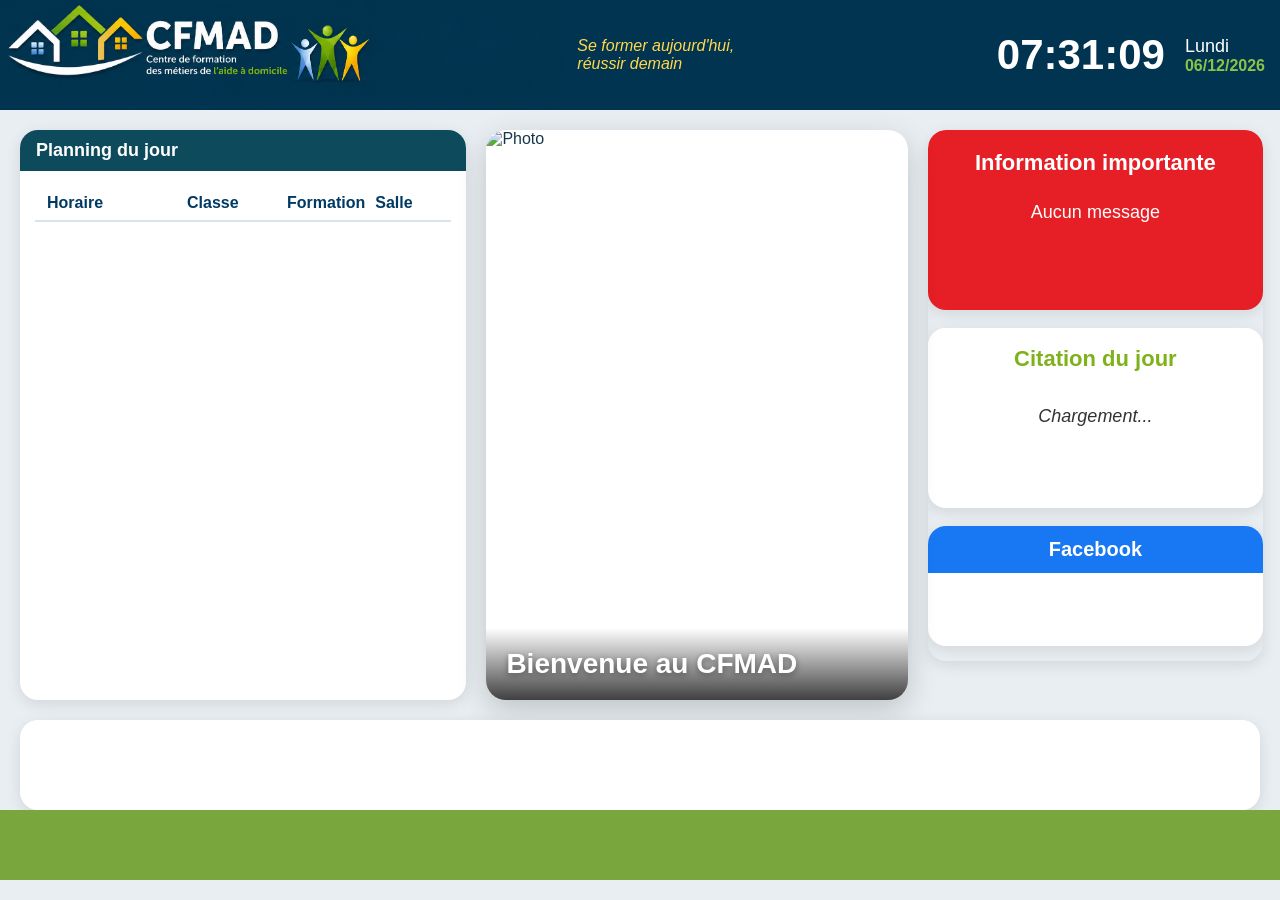
==== index.html @ 8436ce82 "Update index.html" ====
<!DOCTYPE html>
<html lang="fr">

<head>
<meta charset="UTF-8">
<meta name="viewport" content="width=device-width, initial-scale=1.0">
<title>CFMAD TV</title>

<link rel="stylesheet" href="style.css">

</head>

<body>

<!-- HEADER -->

<header>

    <div class="header-left">

<div id="logo">
<img src="logo.png" alt="CFMAD">
</div>   
<link rel="preconnect" href="https://fonts.googleapis.com">
<link rel="preconnect" href="https://fonts.gstatic.com" crossorigin>
<link href="https://fonts.googleapis.com/css2?family=Caveat:wght@500;700&display=swap" rel="stylesheet">
            <div id="slogan">
    <span class="blanc">Se former aujourd'hui,</span><br>
    <span class="jaune">réussir demain</span>
</div>
        
    </div>
 

    
<div class="header-right">

    
    <div id="heure">00:00</div>

    <div class="date-wrapper">
        <div id="jour">Lundi</div>
        <div id="date">01 janvier 2025</div>
    </div>

</div>

</header>

<!-- CONTENU PRINCIPAL -->

<main>

    <!-- PLANNING -->

<section id="planning-section">

    <h2>Planning du jour</h2>

    <div id="planning">

        <div id="planning-header">

            <span>Horaire</span>
            <span>Classe</span>
            <span>Formation</span>
            <span>Salle</span>
            <span>Formateur</span>

        </div>

    </div>

</section>

    <!-- PHOTO -->

    <section id="photo-section">

        <div id="photo-container">

            <img id="photo-principale" src="" alt="Photo">

            <div id="photo-overlay">

                <div id="photo-message">
                    Bienvenue au CFMAD
                </div>

            </div>

        </div>

    </section>

    <!-- COLONNE DROITE -->

    <section id="right-column">

        <div id="urgent-card">

            <h3>Information importante</h3>

            <div id="urgent">
                Aucun message
            </div>

        </div>

        <div id="citation-card">

            <h3>Citation du jour</h3>

            <div id="citation">
                Chargement...
            </div>

        </div>

        <div id="facebook-card">

            <h3>Facebook</h3>

            <div id="facebook-link">

            </div>

            <div id="qrcode">

            </div>

        </div>

    </section>

</main>

<!-- VITRINE -->

<section id="vitrine-section">

    <div id="vitrine">

    </div>

</section>

<!-- BANDEAU BAS -->

<footer>

    <div id="bandeau">

    </div>

</footer>

<script src="app.js"></script>

</body>

</html>
---- style.css ----
/* =========================
   CFMAD TV - PREMIUM V1
========================= */

*{
    margin:0;
    padding:0;
    box-sizing:border-box;
}

body{
    font-family: Segoe UI, Arial, sans-serif;
    background:#E9EEF2;
    color:#17374D;
    height:100vh;
    overflow:hidden;
   min-height:100vh;
}

/* =========================
   HEADER
========================= */

header{
    height:110px;
    background:#013450;

    display:flex;
    justify-content:space-between;
    align-items:center;

    padding:0 15px;
    overflow:hidden;
}

/* LEFT */
.header-left{
    flex:1;
   display:flex;
    align-items:center;
    gap:15px;
}

#logo img{
    height:300px;
    width:auto;
    display:block;
   margin-left:-15px;
}

/* bloc texte logo */
.brand{
    display:flex;
    flex-direction:column;
}

.nom-centre{
    font-size:24px;
    font-weight:700;
    line-height:1.1;
}

#slogan{
    font-size:16px;
    font-style:italic;
    color:#FFD84D;
    margin:0; /* IMPORTANT */
}

/* RIGHT */
.header-right{
    display:flex;
    align-items:center;
    gap:20px;
}

#heure{
    font-size:42px;
    font-weight:700;
   color:white;
}

.date-wrapper{
    text-align:left;
}

#date{
    color:#8BC34A;
    font-weight:700;
}

#jour{
    font-size:18px;
   color:white;
}









         .planning-card{
             background:#f4f6f8;
             border-radius:12px;
             padding:15px;
             margin-bottom:12px;
             box-shadow:0 2px 8px rgba(0,0,0,0.08);
             transition:all .3s ease;
         }
         
         .planning-card:hover{
             transform:translateX(4px);
         }


/* =========================
   MAIN
========================= */

main{
    display:grid;
    grid-template-columns:36% 34% 27%;
    gap:20px;
    padding:20px;

    height:calc(100vh - 290px);
    overflow:hidden;
}

/* =========================
   CARDS
========================= */

section{
    background:white;

    border-radius:18px;

    box-shadow:0 4px 15px rgba(0,0,0,0.10);

    overflow:hidden;
}

section h2,
section h3{
    background:#0D4A5B;
    color:white;
    padding:10px 16px;
    font-size:18px;
    font-weight:600;
}

/* =========================
   PLANNING
========================= */

#planning-section{
    display:flex;
    flex-direction:column;
}

#planning{
    padding:15px;
    overflow:auto;
}

#planning .planning-card{

    display:grid;

    grid-template-columns:
        130px
        90px
        1fr
        140px
        140px;

    align-items:center;

    gap:10px;

    background:#F5F8FA;

    border-radius:10px;

    padding:8px 12px;

    margin-bottom:6px;

    min-height:48px;

    font-size:15px;
}

#planning-header{

    display:grid;

    grid-template-columns:
        130px
        90px
        1fr
        140px
        140px;

    gap:10px;

    padding:8px 12px;

    font-weight:700;

    color:#003A63;

    border-bottom:2px solid #d9e3ea;

    margin-bottom:8px;
}

/* =========================
   PHOTO
========================= */

#photo-section{
    position:relative;
    overflow:hidden;
    border-radius:20px;
    box-shadow:
        0 10px 30px rgba(0,0,0,0.18);
}

#photo-container{
    height:100%;
}

#photo-principale{
    width:100%;
    height:100%;
    object-fit:cover;
    transition:transform 8s ease;
}

#photo-overlay{
    position:absolute;
    left:0;
    right:0;
    bottom:0;
    padding:20px;
    background:
    linear-gradient(
        to top,
        rgba(0,0,0,0.75),
        rgba(0,0,0,0)
    );

    color:white;
}

#photo-message{
    font-size:28px;
    font-weight:700;
    text-shadow:
        0 2px 6px rgba(0,0,0,0.4);
}

#photo-section:hover #photo-principale{
    transform:scale(1.05);
}

/* =========================
   COLONNE DROITE
========================= */

#right-column{
    display:flex;
    flex-direction:column;
    gap:18px;
    align-self:start;
    padding-bottom:15px;
   background:#E9EEF2;
   /* max-height:100%;*/
}

#urgent-card{
    flex:0 0 180px;
}
#citation-card{
    flex:0 0 180px;
}
#facebook-card{
    flex:0 0 120px;
}

#urgent-card,
#citation-card,
#facebook-card{

    background:white;
    border-radius:18px;
    box-shadow:0 4px 15px rgba(0,0,0,0.10);
    overflow:hidden;
}

#urgent{
    padding:14px;
    font-size:16px;
}

#citation{
    padding:14px;
    font-size:15px;
    font-style:italic;
    line-height:1.4;
}

#facebook-link{
    padding:14px;
    font-size:14px;
    word-break:break-word;
}


#urgent-card{
    background:#E61E25;
    color:white;
}

#urgent-card h3{

    background:transparent;
    color:white;
    text-align:center;
    font-size:22px;
    font-weight:700;
    padding-top:20px;
    padding-bottom:10px;
}

#urgent{

    color:white;
    text-align:center;
    font-size:18px;
    line-height:1.4;
}


/* =========================
   VITRINE
========================= */

#vitrine-section{

    margin:0 20px;

    height:90px;
}

#vitrine{
    display:flex;

    height:100%;
}

#vitrine div{

    flex:1;

    display:flex;

    flex-direction:column;

    justify-content:center;

    align-items:center;

    border-right:1px solid #DDD;
}

#vitrine div:last-child{
    border-right:none;
}

/* =========================
   FOOTER
========================= */

footer{

    height:70px;

    background:#7AA73D;

    color:white;

    display:flex;

    align-items:center;

    padding:0 25px;

    font-size:24px;

    font-weight:600;
}

#bandeau{
    width:100%;
}



.planning-card{
    background:#f4f6f8;
    border-radius:12px;
    padding:15px;
    margin-bottom:12px;
    box-shadow:0 2px 8px rgba(0,0,0,0.08);
    transition:all .3s ease;
}

.planning-card:hover{
    transform:translateX(4px);
}





#planning {

    scrollbar-width:none;
}

#planning::-webkit-scrollbar {

    display:none;
}


.col-horaire{

    display:inline-block;

    color:white;

    font-weight:700;

    text-align:center;

    padding:6px 10px;

    border-radius:8px;

    min-width:105px;
}

.col-classe{
    font-weight:700;
    color:#555;
}

.col-formation{
    font-weight:700;
}

.col-salle{
    font-size:14px;
}

.col-formateur{
    font-size:14px;
    color:#666;
}

#citation-card{

    background:white;
}

#citation-card h3{

    background:transparent;
    color:#7FB21A;
    font-size:22px;
    font-weight:700;
    padding:18px 20px 8px 20px;
}

#citation{

    color:#333;
    font-size:20px;
    line-height:1.6;
    font-style:italic;
    padding:0 20px 20px 20px;
}

#citation-card{

    background:white;
    border-radius:18px;
    box-shadow:0 4px 15px rgba(0,0,0,0.10);
    padding:0;
    overflow:hidden;
}

#citation-card h3{

    background:white !important;
    color:#7FB21A !important;
    text-align:center;
    font-size:22px;
    font-weight:700;
    padding:18px 0 10px 0;
}

#citation{

    padding:20px;
    text-align:center;
    color:#333;
    font-size:18px;
    line-height:1.6;
    font-style:italic;
}

#facebook-card{

    background:white;
    border-radius:18px;
    overflow:hidden;
    display:flex;
    flex-direction:column;
}

#facebook-card h3{

    background:#1877F2;
    color:white;
    text-align:center;
    font-size:20px;
    padding:12px;
}

#facebook-link{

    flex:1;
    display:flex;
    justify-content:center;
    align-items:center;
    text-align:center;
    padding:20px;
}

#facebook-link a{

    color:#1877F2;
    font-weight:700;
    text-decoration:none;
    word-break:break-word;
}
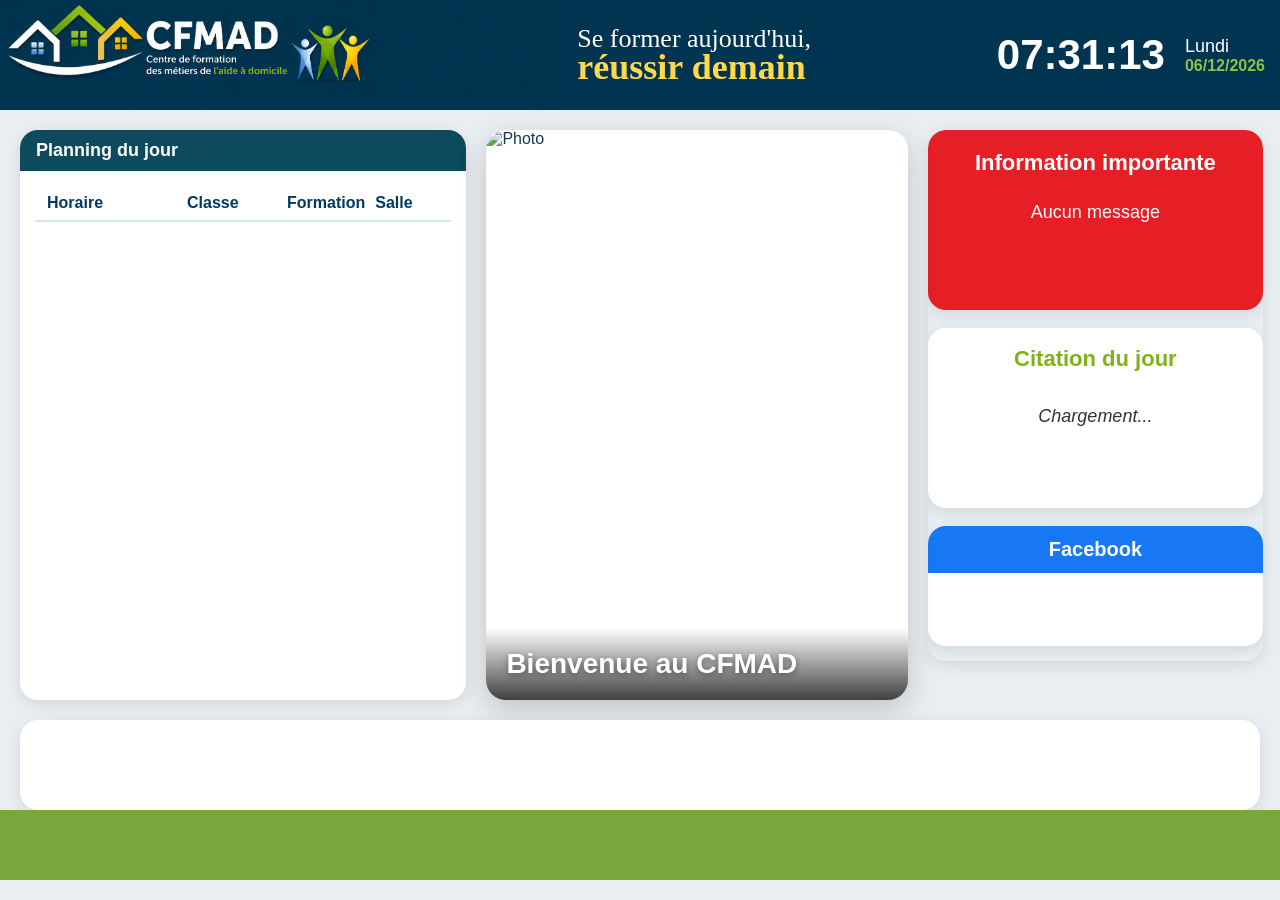
==== commit 3164de8b: "Update index.html" ====
--- a/index.html
+++ b/index.html
@@ -7,7 +7,9 @@
 <title>CFMAD TV</title>
 
 <link rel="stylesheet" href="style.css">
-
+<link rel="preconnect" href="https://fonts.googleapis.com">
+<link rel="preconnect" href="https://fonts.gstatic.com" crossorigin>
+<link href="https://fonts.googleapis.com/css2?family=Caveat:wght@500;700&display=swap" rel="stylesheet">
 </head>
 
 <body>
@@ -21,9 +23,7 @@
 <div id="logo">
 <img src="logo.png" alt="CFMAD">
 </div>   
-<link rel="preconnect" href="https://fonts.googleapis.com">
-<link rel="preconnect" href="https://fonts.gstatic.com" crossorigin>
-<link href="https://fonts.googleapis.com/css2?family=Caveat:wght@500;700&display=swap" rel="stylesheet">
+
             <div id="slogan">
     <span class="blanc">Se former aujourd'hui,</span><br>
     <span class="jaune">réussir demain</span>
--- a/style.css
+++ b/style.css
@@ -61,10 +61,19 @@
 }
 
 #slogan{
-    font-size:16px;
-    font-style:italic;
+    font-family:'Caveat', cursive;
+    line-height:0.9;
+}
+
+#slogan .blanc{
+    color:white;
+    font-size:26px;
+}
+
+#slogan .jaune{
     color:#FFD84D;
-    margin:0; /* IMPORTANT */
+    font-size:36px;
+    font-weight:700;
 }
 
 /* RIGHT */
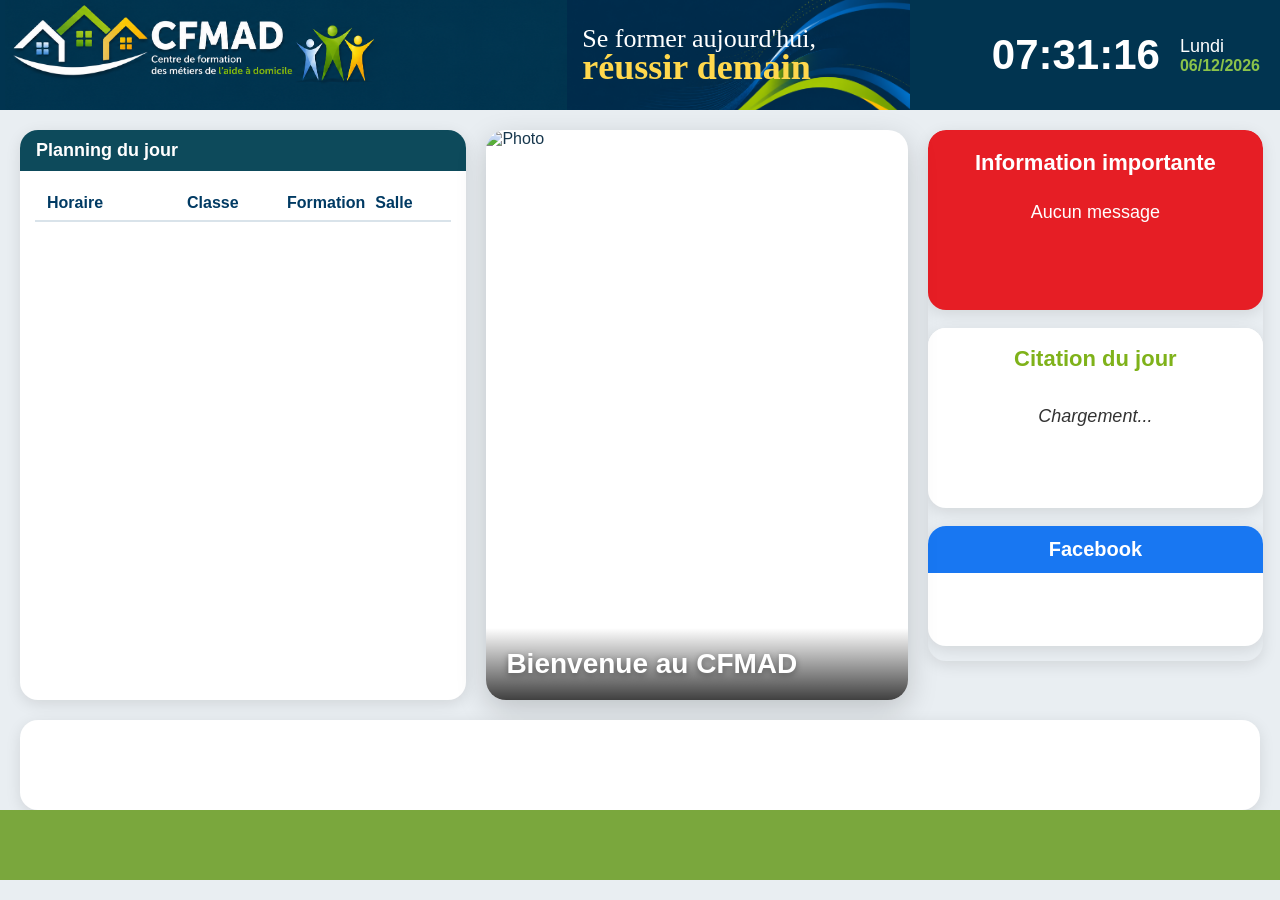
==== commit 4150dad0: "Update index.html" ====
--- a/index.html
+++ b/index.html
@@ -31,7 +31,7 @@
         
     </div>
  
-
+ <div id="header-deco"></div>
     
 <div class="header-right">
 
--- a/style.css
+++ b/style.css
@@ -21,17 +21,33 @@
    HEADER
 ========================= */
 
+/*header{
+    height:110px;
+    background:#013450;
+
+    display:flex;
+    justify-content:space-between;
+    align-items:center;
+
+    padding:0 15px;
+    overflow:hidden;
+}*/
+
+
 header{
     height:110px;
-    background:#013450;
-
+    background:
+        url("vagues.png") left center no-repeat,
+        #013450;
+    background-size: auto 200px;
+   background-position: 60% center;
     display:flex;
     justify-content:space-between;
     align-items:center;
-
-    padding:0 15px;
-    overflow:hidden;
-}
+    padding:0 20px;
+    overflow:hidden;
+}
+
 
 /* LEFT */
 .header-left{
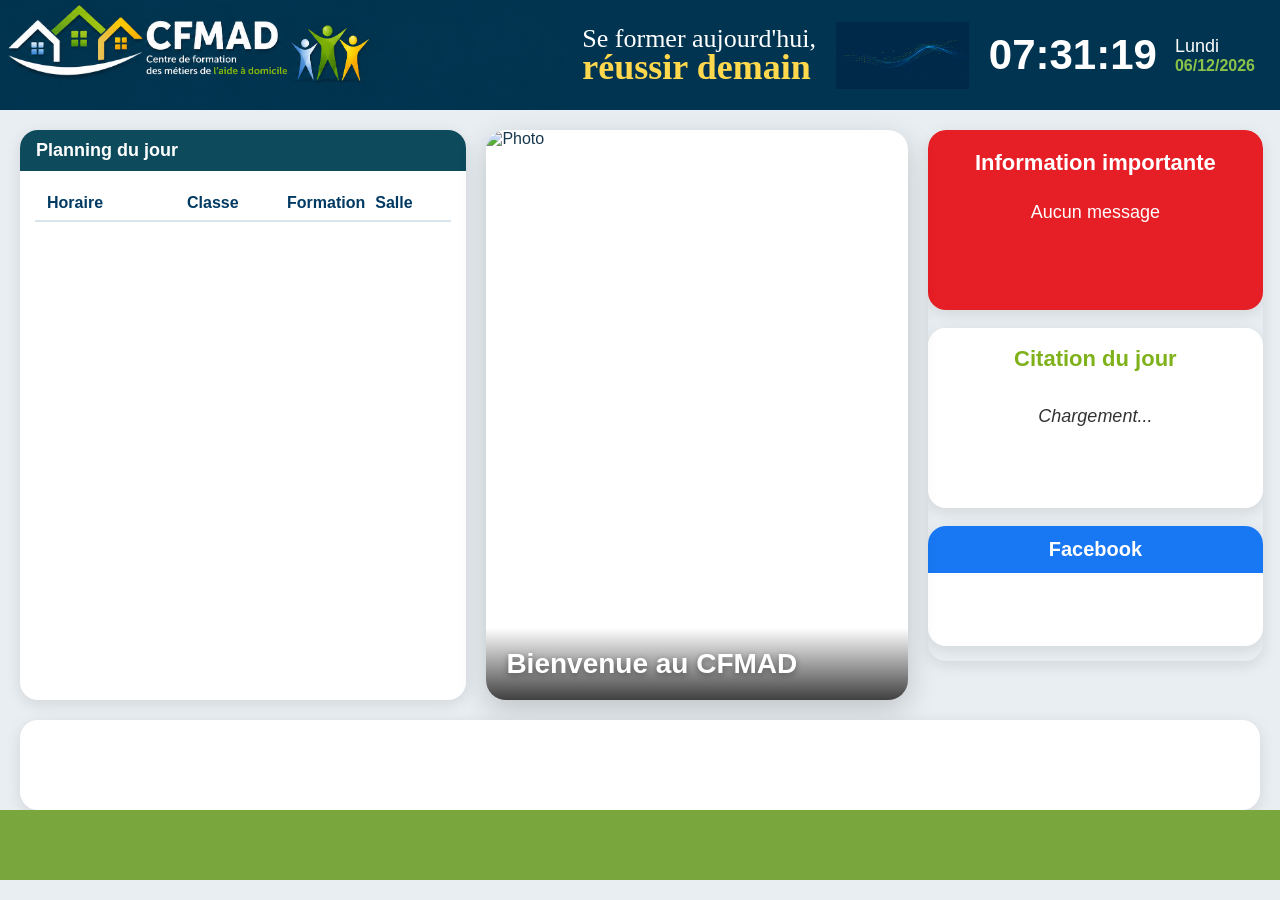
==== commit e0344284: "Update index.html" ====
--- a/index.html
+++ b/index.html
@@ -35,7 +35,6 @@
     
 <div class="header-right">
 
-    
     <div id="heure">00:00</div>
 
     <div class="date-wrapper">
--- a/style.css
+++ b/style.css
@@ -36,25 +36,29 @@
 
 header{
     height:110px;
-    background:
-        url("vagues.png") left center no-repeat,
-        #013450;
-    background-size: auto 200px;
-   background-position: 60% center;
-    display:flex;
-    justify-content:space-between;
-    align-items:center;
-    padding:0 20px;
+    background:#013450;
+    display:flex;
+    align-items:center;
+    padding:0 15px;
     overflow:hidden;
 }
 
 
 /* LEFT */
 .header-left{
+    display:flex;
+    align-items:center;
+    gap:20px;
+    flex-shrink:0;
+}
+#header-deco{
     flex:1;
-   display:flex;
-    align-items:center;
-    gap:15px;
+    height:110px;
+    background-image:url("points.png");
+    background-repeat:no-repeat;
+    background-position:center center;
+    background-size:contain;
+    margin:0 20px;
 }
 
 #logo img{
@@ -96,7 +100,9 @@
 .header-right{
     display:flex;
     align-items:center;
-    gap:20px;
+    gap:18px;
+    flex-shrink:0;
+    padding-right:10px;
 }
 
 #heure{
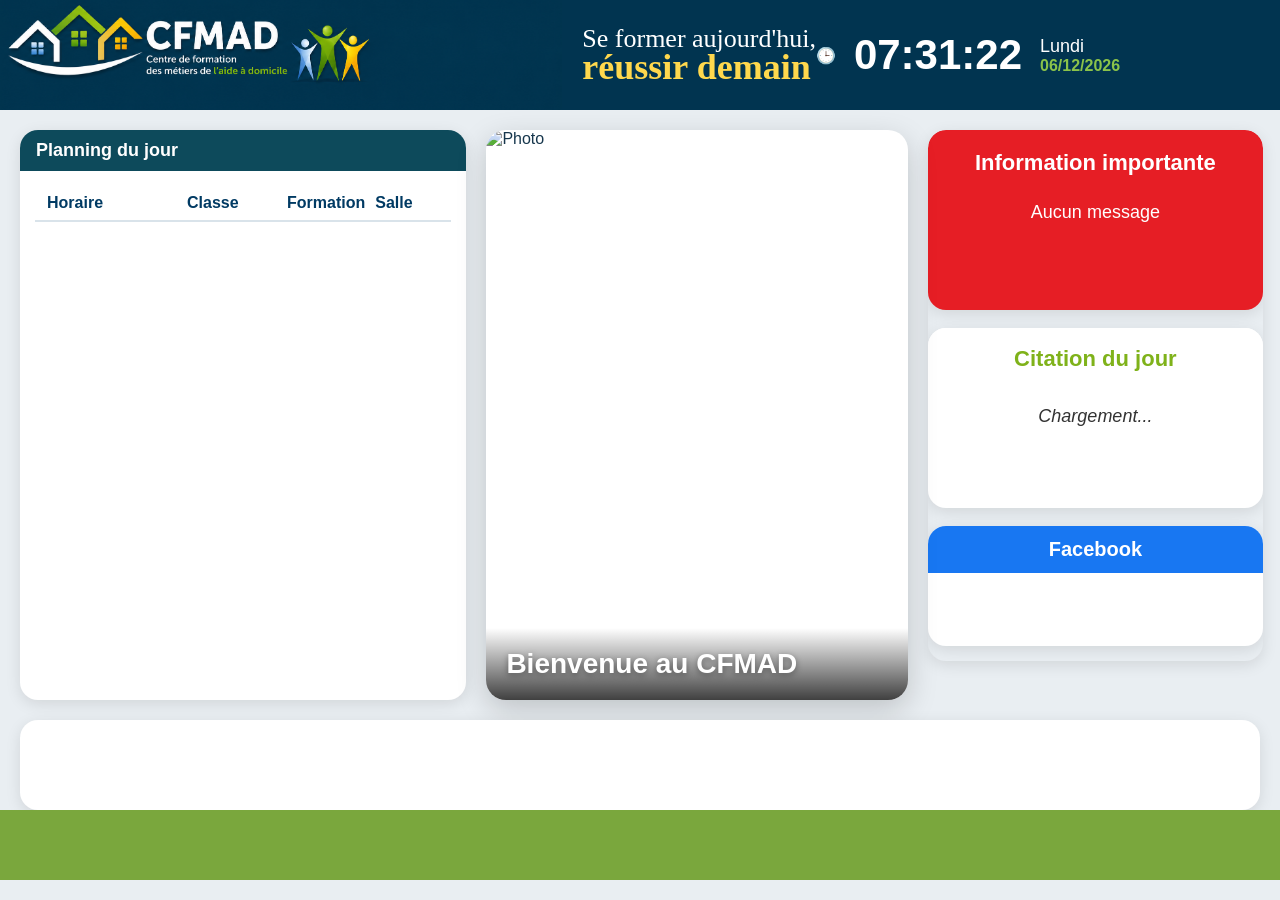
==== commit e8342157: "Update index.html" ====
--- a/index.html
+++ b/index.html
@@ -20,29 +20,29 @@
 
     <div class="header-left">
 
-<div id="logo">
-<img src="logo.png" alt="CFMAD">
-</div>   
+        <div id="logo">
+            <img src="logo.png" alt="CFMAD">
+        </div>
 
-            <div id="slogan">
-    <span class="blanc">Se former aujourd'hui,</span><br>
-    <span class="jaune">réussir demain</span>
-</div>
-        
-    </div>
- 
- <div id="header-deco"></div>
-    
-<div class="header-right">
+        <div id="slogan">
+            <span class="blanc">Se former aujourd'hui,</span><br>
+            <span class="jaune">réussir demain</span>
+        </div>
 
-    <div id="heure">00:00</div>
-
-    <div class="date-wrapper">
-        <div id="jour">Lundi</div>
-        <div id="date">01 janvier 2025</div>
     </div>
 
-</div>
+    <div class="header-right">
+
+        <div class="clock-icon">🕒</div>
+
+        <div id="heure">00:00</div>
+
+        <div class="date-wrapper">
+            <div id="jour">Lundi</div>
+            <div id="date">01 janvier 2025</div>
+        </div>
+
+    </div>
 
 </header>
 
--- a/style.css
+++ b/style.css
@@ -53,11 +53,11 @@
 }
 #header-deco{
     flex:1;
-    height:110px;
+    height:200px;
     background-image:url("points.png");
     background-repeat:no-repeat;
     background-position:center center;
-    background-size:contain;
+    background-size:120% auto;
     margin:0 20px;
 }
 
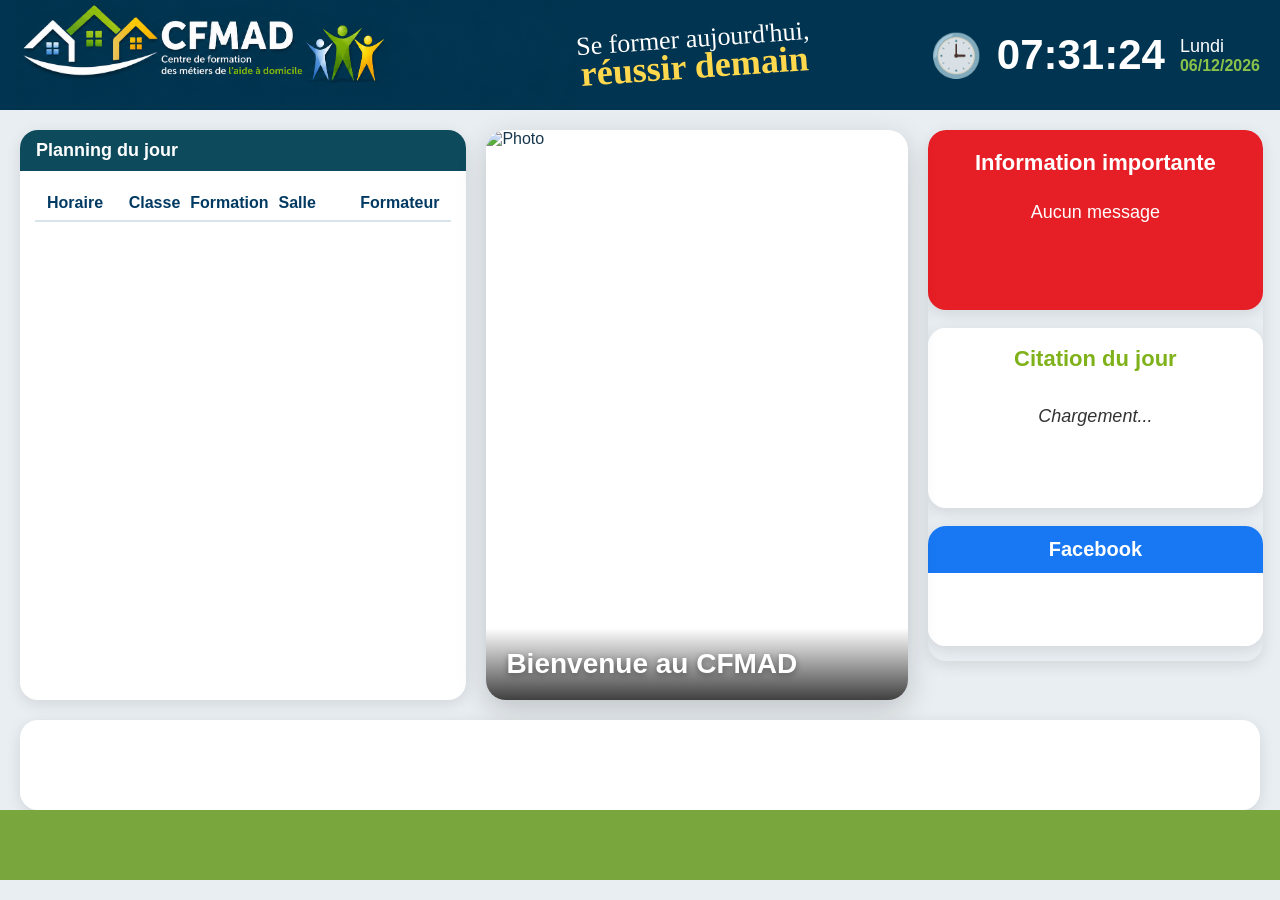
==== commit 1e535273: "Update index.html" ====
--- a/index.html
+++ b/index.html
@@ -116,19 +116,14 @@
 
         </div>
 
-        <div id="facebook-card">
+<div id="facebook-card">
 
-            <h3>Facebook</h3>
+    <h3>Facebook</h3>
+    <div id="facebook-link">
+        <img src="QR.png" alt="QR Code Facebook" id="facebook-qr">
+    </div>
 
-            <div id="facebook-link">
-
-            </div>
-
-            <div id="qrcode">
-
-            </div>
-
-        </div>
+</div>
 
     </section>
 
--- a/style.css
+++ b/style.css
@@ -38,8 +38,9 @@
     height:110px;
     background:#013450;
     display:flex;
-    align-items:center;
-    padding:0 15px;
+    justify-content:space-between;
+    align-items:center;
+    padding:0 20px;
     overflow:hidden;
 }
 
@@ -48,24 +49,15 @@
 .header-left{
     display:flex;
     align-items:center;
-    gap:20px;
-    flex-shrink:0;
-}
-#header-deco{
-    flex:1;
-    height:200px;
-    background-image:url("points.png");
-    background-repeat:no-repeat;
-    background-position:center center;
-    background-size:120% auto;
-    margin:0 20px;
-}
+    justify-content:center;
+}
+
 
 #logo img{
     height:300px;
     width:auto;
     display:block;
-   margin-left:-15px;
+   margin-left:-5px;
 }
 
 /* bloc texte logo */
@@ -83,6 +75,8 @@
 #slogan{
     font-family:'Caveat', cursive;
     line-height:0.9;
+    transform:rotate(-4deg);
+    text-align:center;
 }
 
 #slogan .blanc{
@@ -100,9 +94,13 @@
 .header-right{
     display:flex;
     align-items:center;
-    gap:18px;
-    flex-shrink:0;
-    padding-right:10px;
+    justify-content:center;
+    gap:15px;
+}
+
+.clock-icon{
+    font-size:42px;
+    opacity:0.85;
 }
 
 #heure{
@@ -201,55 +199,62 @@
 #planning .planning-card{
 
     display:grid;
-
-    grid-template-columns:
+   
+/*    grid-template-columns:
         130px
         90px
-        1fr
+        150px
         140px
         140px;
-
-    align-items:center;
-
+*/
+   
+grid-template-columns:
+    1.3fr
+    0.8fr
+    1fr
+    1.3fr
+    1.3fr;
+   
+    align-items:center;
     gap:10px;
-
     background:#F5F8FA;
-
     border-radius:10px;
-
     padding:8px 12px;
-
     margin-bottom:6px;
-
     min-height:48px;
-
     font-size:15px;
 }
 
+
 #planning-header{
-
     display:grid;
-
-    grid-template-columns:
-        130px
-        90px
-        1fr
-        140px
-        140px;
-
+ /*   grid-template-columns:
+    120px
+    80px
+    150px
+    150px
+    150px;
+*/
+   
+grid-template-columns:
+    1.3fr
+    0.8fr
+    1fr
+    1.3fr
+    1.3fr;
+   
     gap:10px;
-
     padding:8px 12px;
-
-    font-weight:700;
-
+    font-weight:700;
     color:#003A63;
-
     border-bottom:2px solid #d9e3ea;
-
     margin-bottom:8px;
-}
-
+    justify-items:start;
+}
+#planning-header span,
+.planning-card span{
+    justify-self:start;
+}
 /* =========================
    PHOTO
 ========================= */
@@ -470,24 +475,36 @@
     display:none;
 }
 
-
+/*
 .col-horaire{
 
     display:inline-block;
-
-    color:white;
-
-    font-weight:700;
-
-    text-align:center;
-
+    color:white;
+    font-weight:700;
+    text-align:center;
     padding:6px 10px;
-
     border-radius:8px;
-
-    min-width:105px;
-}
-
+    width:100%;
+    min-width:0;
+}
+*/
+
+.col-horaire{
+    font-weight:700;
+    color:#17374D;
+}
+.horaire-wrapper{
+    display:flex;
+    align-items:center;
+    gap:12px;
+}
+
+.couleur-salle{
+    width:4px;
+    height:32px;
+    border-radius:10px;
+    flex-shrink:0;
+}
 .col-classe{
     font-weight:700;
     color:#555;
@@ -497,6 +514,7 @@
     font-weight:700;
 }
 
+/* test
 .col-salle{
     font-size:14px;
 }
@@ -505,6 +523,15 @@
     font-size:14px;
     color:#666;
 }
+*/
+
+.col-salle,
+.col-formateur{
+    justify-self:start;
+    text-align:left;
+}
+
+
 
 #citation-card{
 
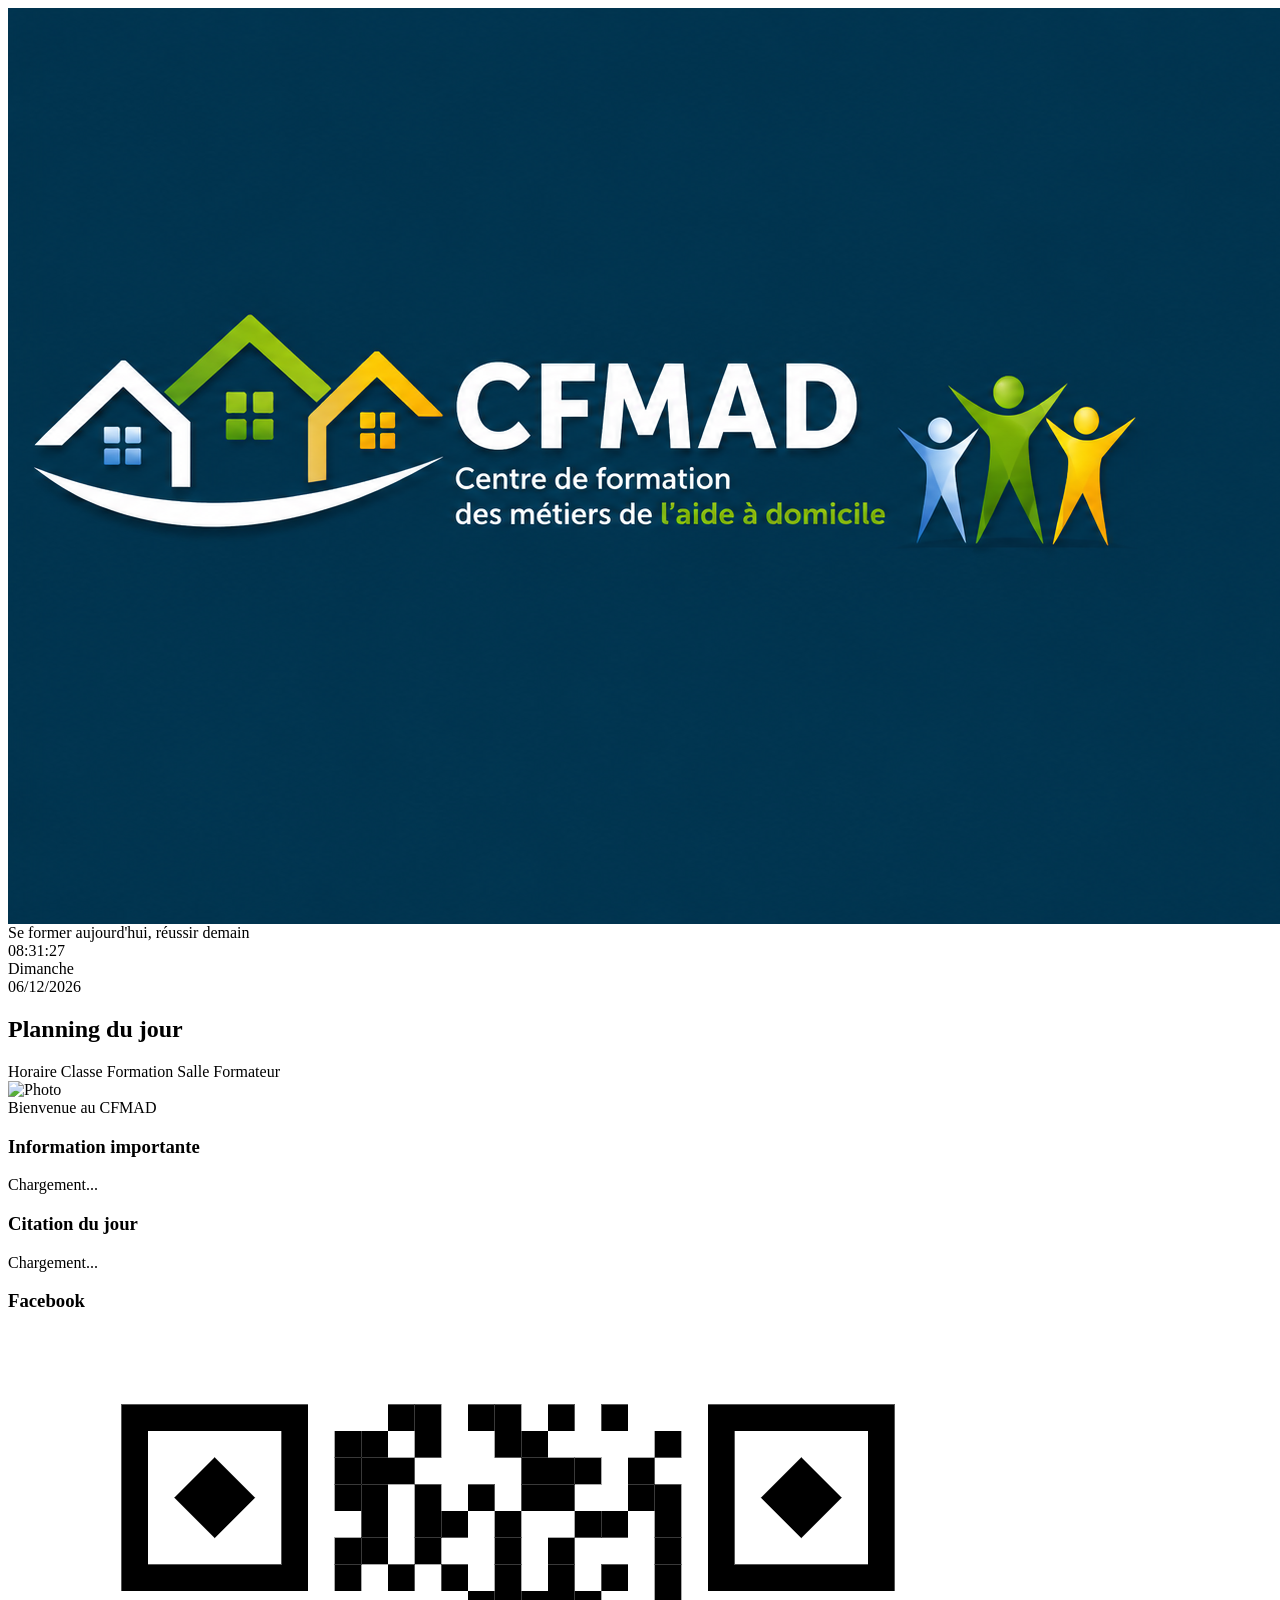
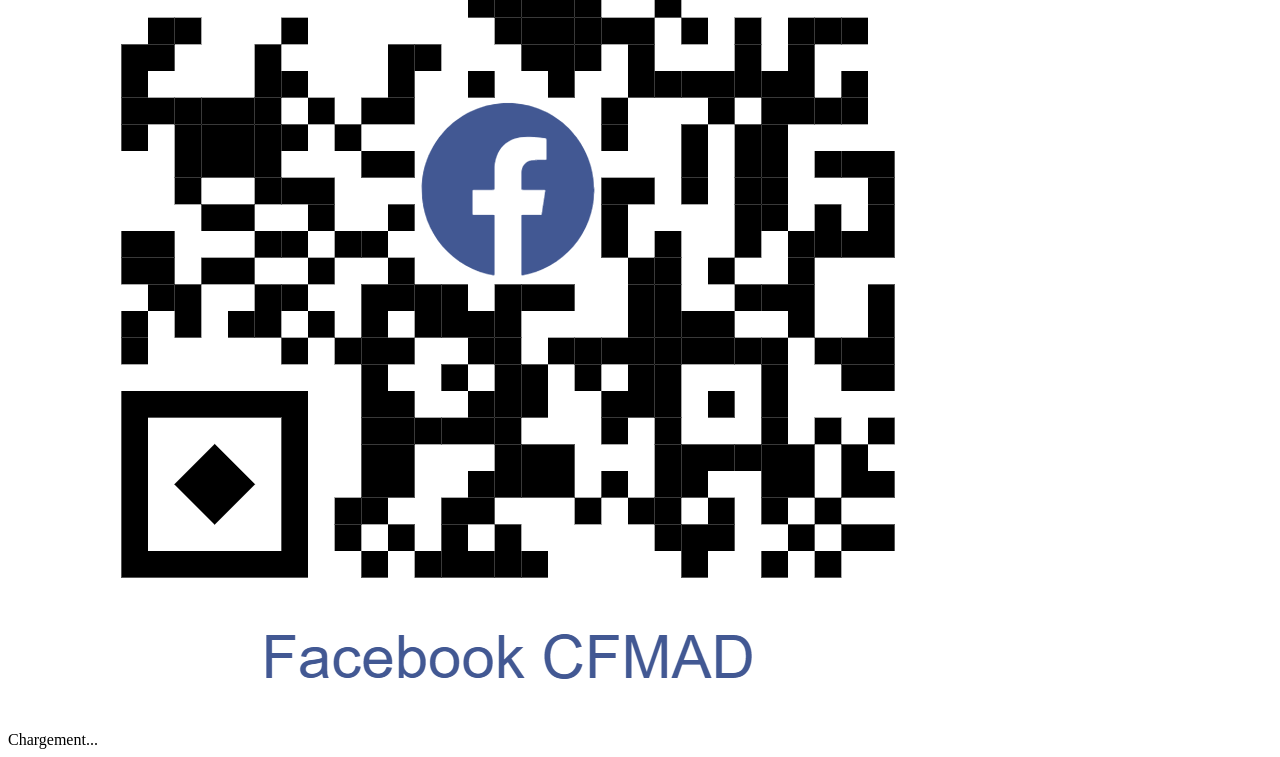
==== commit 977c4dc8: "Update index.html" ====
--- a/index.html
+++ b/index.html
@@ -1,20 +1,4 @@
-<!DOCTYPE html>
-<html lang="fr">
-
-<head>
-<meta charset="UTF-8">
-<meta name="viewport" content="width=device-width, initial-scale=1.0">
-<title>CFMAD TV</title>
-
-<link rel="stylesheet" href="style.css">
-<link rel="preconnect" href="https://fonts.googleapis.com">
-<link rel="preconnect" href="https://fonts.gstatic.com" crossorigin>
-<link href="https://fonts.googleapis.com/css2?family=Caveat:wght@500;700&display=swap" rel="stylesheet">
-</head>
-
 <body>
-
-<!-- HEADER -->
 
 <header>
 
@@ -24,39 +8,47 @@
             <img src="logo.png" alt="CFMAD">
         </div>
 
-        <div id="slogan">
-            <span class="blanc">Se former aujourd'hui,</span><br>
-            <span class="jaune">réussir demain</span>
+        <div class="brand">
+
+            <div id="slogan">
+
+                <span class="blanc">
+                    Se former aujourd'hui,
+                </span>
+
+                <span class="jaune">
+                    réussir demain
+                </span>
+
+            </div>
+
         </div>
 
     </div>
 
     <div class="header-right">
 
-        <div class="clock-icon">🕒</div>
-
-        <div id="heure">00:00</div>
+        <div id="heure">00:00:00</div>
 
         <div class="date-wrapper">
+
             <div id="jour">Lundi</div>
-            <div id="date">01 janvier 2025</div>
+
+            <div id="date">01/01/2026</div>
+
         </div>
 
     </div>
 
 </header>
 
-<!-- CONTENU PRINCIPAL -->
-
 <main>
 
-    <!-- PLANNING -->
+    <!-- COLONNE 1 -->
 
-<section id="planning-section">
+    <section id="planning-section">
 
-    <h2>Planning du jour</h2>
-
-    <div id="planning">
+        <h2>Planning du jour</h2>
 
         <div id="planning-header">
 
@@ -68,23 +60,26 @@
 
         </div>
 
-    </div>
+        <div id="planning">
 
-</section>
+        </div>
 
-    <!-- PHOTO -->
+    </section>
+
+    <!-- COLONNE 2 -->
 
     <section id="photo-section">
 
-        <div id="photo-container">
+        <img
+            id="photo-principale"
+            src=""
+            alt="Photo">
 
-            <img id="photo-principale" src="" alt="Photo">
+        <div id="photo-overlay">
 
-            <div id="photo-overlay">
+            <div id="photo-message">
 
-                <div id="photo-message">
-                    Bienvenue au CFMAD
-                </div>
+                Bienvenue au CFMAD
 
             </div>
 
@@ -92,58 +87,68 @@
 
     </section>
 
-    <!-- COLONNE DROITE -->
+    <!-- COLONNE 3 -->
 
-    <section id="right-column">
+    <div id="right-column">
 
-        <div id="urgent-card">
+        <section id="urgent-card">
 
             <h3>Information importante</h3>
 
             <div id="urgent">
-                Aucun message
+
+                Chargement...
+
             </div>
 
-        </div>
+        </section>
 
-        <div id="citation-card">
+        <section id="citation-card">
 
             <h3>Citation du jour</h3>
 
             <div id="citation">
+
                 Chargement...
+
             </div>
 
-        </div>
+        </section>
 
-<div id="facebook-card">
+        <section id="facebook-card">
 
-    <h3>Facebook</h3>
-    <div id="facebook-link">
-        <img src="QR.png" alt="QR Code Facebook" id="facebook-qr">
+            <h3>Facebook</h3>
+
+            <div id="facebook-link">
+
+                <img
+                    id="facebook-qr"
+                    src="QR.png"
+                    alt="QR Facebook">
+
+            </div>
+
+        </section>
+
     </div>
 
-</div>
-
-    </section>
-
 </main>
-
-<!-- VITRINE -->
 
 <section id="vitrine-section">
 
     <div id="vitrine">
 
+        <!-- Généré par JS -->
+
     </div>
 
 </section>
 
-<!-- BANDEAU BAS -->
-
 <footer>
 
     <div id="bandeau">
+
+        Chargement...
 
     </div>
 
@@ -154,3 +159,4 @@
 </body>
 
 </html>
+
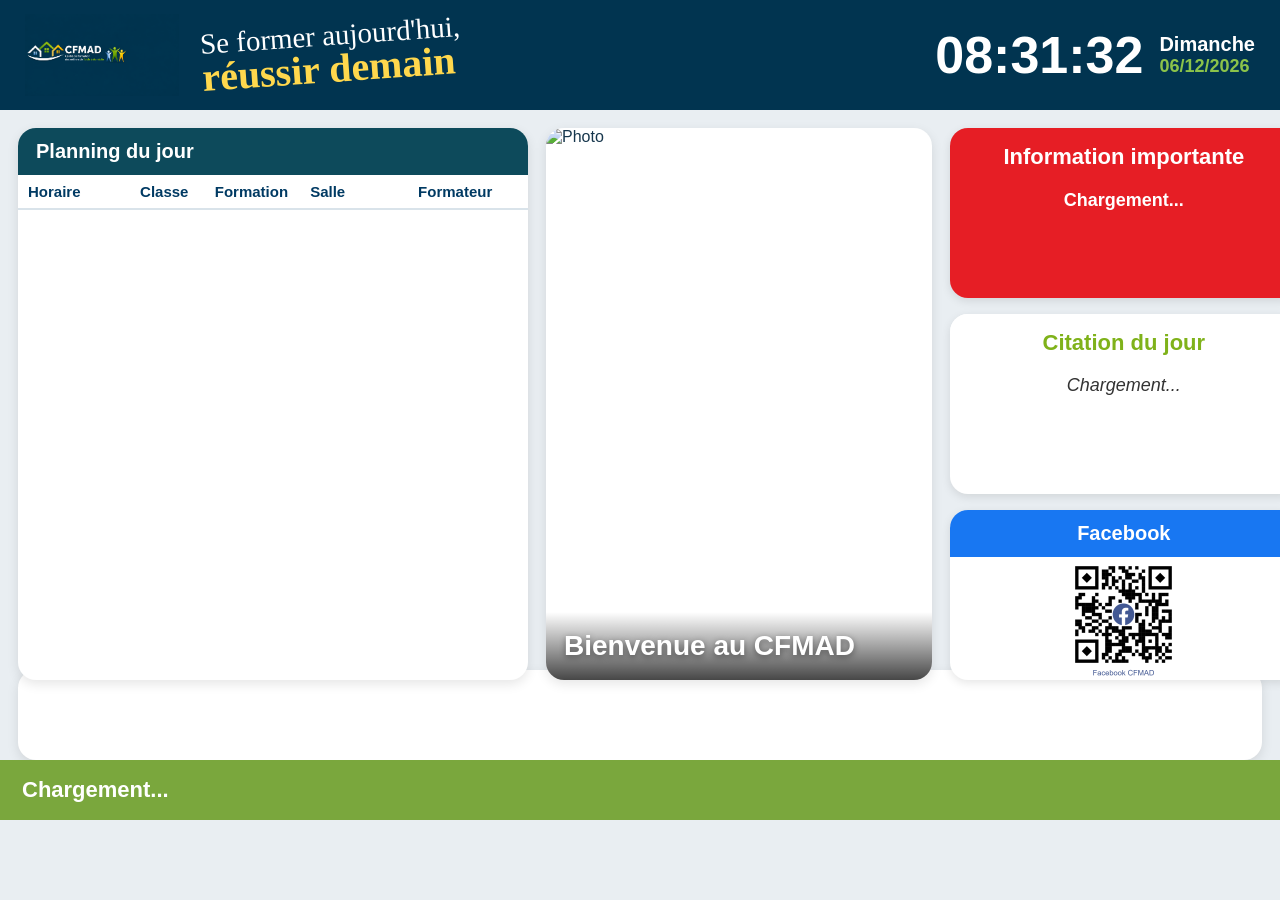
==== commit ad2e8c75: "Update index.html" ====
--- a/index.html
+++ b/index.html
@@ -1,3 +1,17 @@
+<!DOCTYPE html>
+<html lang="fr">
+
+<head>
+<meta charset="UTF-8">
+<meta name="viewport" content="width=device-width, initial-scale=1.0">
+<title>CFMAD TV</title>
+
+<link rel="stylesheet" href="style.css">
+<link rel="preconnect" href="https://fonts.googleapis.com">
+<link rel="preconnect" href="https://fonts.gstatic.com" crossorigin>
+<link href="https://fonts.googleapis.com/css2?family=Caveat:wght@500;700&display=swap" rel="stylesheet">
+</head>
+
 <body>
 
 <header>
--- a/style.css
+++ b/style.css
@@ -0,0 +1,808 @@
+/* ==========================================================
+   CFMAD TV
+   VERSION SMART TV
+   Partie 1 : Base + Header + Structure
+========================================================== */
+
+/* ===========================
+   RESET
+=========================== */
+
+*{
+    margin:0;
+    padding:0;
+    box-sizing:border-box;
+}
+
+html,
+body{
+    width:100%;
+    height:100%;
+}
+
+body{
+
+    background:#E9EEF2;
+    font-family:"Segoe UI",Arial,sans-serif;
+    color:#17374D;
+
+    overflow:hidden;
+}
+
+/* ===========================
+   HEADER
+=========================== */
+
+header{
+
+    width:100%;
+    height:110px;
+
+    background:#013450;
+
+    display:flex;
+    justify-content:space-between;
+    align-items:center;
+
+    padding:0 25px;
+}
+
+/* ===========================
+   LOGO
+=========================== */
+
+.header-left{
+
+    display:flex;
+    align-items:center;
+}
+
+#logo{
+
+    display:flex;
+    align-items:center;
+}
+
+#logo img{
+
+    height:82px;
+    width:auto;
+    display:block;
+}
+
+/* ===========================
+   SLOGAN
+=========================== */
+
+.brand{
+
+    margin-left:22px;
+}
+
+#slogan{
+
+    font-family:'Caveat',cursive;
+    line-height:0.95;
+    transform:rotate(-4deg);
+}
+
+#slogan .blanc{
+
+    display:block;
+    color:white;
+    font-size:29px;
+}
+
+#slogan .jaune{
+
+    display:block;
+    color:#FFD84D;
+    font-size:40px;
+    font-weight:bold;
+}
+
+/* ===========================
+   HORLOGE
+=========================== */
+
+.header-right{
+
+    display:flex;
+    align-items:center;
+}
+
+.clock-icon{
+
+    font-size:38px;
+    color:white;
+    margin-right:12px;
+}
+
+#heure{
+
+    color:white;
+    font-size:52px;
+    font-weight:bold;
+}
+
+.date-wrapper{
+
+    margin-left:16px;
+    text-align:left;
+}
+
+#jour{
+
+    color:white;
+    font-size:20px;
+    font-weight:600;
+}
+
+#date{
+
+    color:#8BC34A;
+    font-size:18px;
+    font-weight:bold;
+}
+
+/* ===========================
+   CONTENU
+=========================== */
+
+main{
+
+    width:100%;
+
+    height:560px;
+
+    padding:18px;
+
+    display:grid;
+
+    grid-template-columns:
+        41%
+        31%
+        28%;
+
+    column-gap:18px;
+}
+
+/* ===========================
+   CARTES
+=========================== */
+
+section{
+
+    background:white;
+
+    border-radius:18px;
+
+    overflow:hidden;
+
+    box-shadow:
+        0 4px 12px rgba(0,0,0,.10);
+}
+
+section h2,
+section h3{
+
+    background:#0D4A5B;
+
+    color:white;
+
+    padding:12px 18px;
+
+    font-size:20px;
+
+    font-weight:600;
+}
+
+/* ===========================
+   COLONNE DROITE
+=========================== */
+
+#right-column{
+
+    display:flex;
+
+    flex-direction:column;
+
+    gap:16px;
+
+    background:transparent;
+}
+
+
+
+
+
+
+/* ==========================================================
+   CFMAD TV
+   VERSION SMART TV
+   Partie 2 : Planning + Photo
+========================================================== */
+
+/* ===========================
+   PLANNING
+=========================== */
+
+#planning-section{
+
+    display:flex;
+    flex-direction:column;
+
+    height:100%;
+}
+
+#planning{
+
+    flex:1;
+
+    padding:12px;
+
+    overflow:hidden;
+}
+
+/* ---------- Entête ---------- */
+
+#planning-header{
+
+    display:grid;
+
+    grid-template-columns:
+        1.25fr
+        0.80fr
+        1.05fr
+        1.20fr
+        1.20fr;
+
+    gap:8px;
+
+    padding:8px 10px;
+
+    border-bottom:2px solid #D9E3EA;
+
+    margin-bottom:8px;
+
+    color:#003A63;
+
+    font-size:15px;
+
+    font-weight:700;
+}
+
+/* ---------- Cartes ---------- */
+
+.planning-card{
+
+    display:grid;
+
+    grid-template-columns:
+        1.25fr
+        0.80fr
+        1.05fr
+        1.20fr
+        1.20fr;
+
+    gap:8px;
+
+    align-items:center;
+
+    background:#F5F8FA;
+
+    border-radius:10px;
+
+    padding:8px 10px;
+
+    margin-bottom:6px;
+
+    min-height:46px;
+
+    box-shadow:
+        0 2px 6px rgba(0,0,0,.05);
+}
+
+.planning-card span{
+
+    font-size:14px;
+
+    overflow:hidden;
+
+    text-overflow:ellipsis;
+
+    white-space:nowrap;
+}
+
+/* ---------- Horaire ---------- */
+
+.horaire-wrapper{
+
+    display:flex;
+
+    align-items:center;
+
+    gap:10px;
+}
+
+.couleur-salle{
+
+    width:5px;
+
+    height:30px;
+
+    border-radius:8px;
+
+    flex-shrink:0;
+}
+
+.col-horaire{
+
+    font-weight:700;
+
+    color:#17374D;
+}
+
+.col-classe{
+
+    font-weight:700;
+
+    color:#555;
+}
+
+.col-formation{
+
+    font-weight:700;
+}
+
+.col-salle{
+
+    color:#444;
+}
+
+.col-formateur{
+
+    color:#555;
+}
+
+/* ===========================
+   PHOTO
+=========================== */
+
+#photo-section{
+
+    position:relative;
+
+    overflow:hidden;
+
+    border-radius:18px;
+}
+
+#photo-container{
+
+    width:100%;
+
+    height:100%;
+}
+
+#photo-principale{
+
+    width:100%;
+
+    height:100%;
+
+    object-fit:cover;
+
+    display:block;
+}
+
+#photo-overlay{
+
+    position:absolute;
+
+    left:0;
+
+    right:0;
+
+    bottom:0;
+
+    padding:18px;
+
+    background:
+        linear-gradient(
+            to top,
+            rgba(0,0,0,.72),
+            rgba(0,0,0,0)
+        );
+}
+
+#photo-message{
+
+    color:white;
+
+    font-size:28px;
+
+    font-weight:700;
+
+    text-shadow:
+        0 2px 6px rgba(0,0,0,.45);
+}
+
+
+
+
+
+
+
+
+
+
+/* ==========================================================
+   CFMAD TV
+   VERSION SMART TV
+   Partie 3 : Colonne droite
+========================================================== */
+
+/* ===========================
+   COLONNE DROITE
+=========================== */
+
+#right-column{
+
+    display:flex;
+    flex-direction:column;
+    justify-content:space-between;
+
+    height:100%;
+}
+
+/* ===========================
+   CARTES
+=========================== */
+
+#urgent-card,
+#citation-card,
+#facebook-card{
+
+    border-radius:18px;
+
+    overflow:hidden;
+
+    background:white;
+
+    box-shadow:
+        0 3px 10px rgba(0,0,0,.10);
+}
+
+/* ===========================
+   URGENT
+=========================== */
+
+#urgent-card{
+
+    background:#E61E25;
+
+    height:170px;
+}
+
+#urgent-card h3{
+
+    background:transparent;
+
+    color:white;
+
+    text-align:center;
+
+    font-size:22px;
+
+    padding:16px 10px 8px;
+}
+
+#urgent{
+
+    color:white;
+
+    font-size:18px;
+
+    font-weight:600;
+
+    text-align:center;
+
+    line-height:1.4;
+
+    padding:10px 15px;
+}
+
+/* ===========================
+   CITATION
+=========================== */
+
+#citation-card{
+
+    height:180px;
+}
+
+#citation-card h3{
+
+    background:white;
+
+    color:#7FB21A;
+
+    text-align:center;
+
+    font-size:22px;
+
+    padding:16px 10px 8px;
+}
+
+#citation{
+
+    padding:8px 18px;
+
+    text-align:center;
+
+    color:#333;
+
+    font-size:18px;
+
+    line-height:1.45;
+
+    font-style:italic;
+}
+
+/* ===========================
+   FACEBOOK
+=========================== */
+
+#facebook-card{
+
+    height:170px;
+
+    display:flex;
+
+    flex-direction:column;
+}
+
+#facebook-card h3{
+
+    background:#1877F2;
+
+    color:white;
+
+    text-align:center;
+
+    font-size:20px;
+
+    padding:12px;
+}
+
+#facebook-link{
+
+    flex:1;
+
+    display:flex;
+
+    justify-content:center;
+
+    align-items:center;
+}
+
+/* -------- QR -------- */
+
+#facebook-qr{
+
+    width:125px;
+
+    height:125px;
+
+    object-fit:contain;
+
+    display:block;
+}
+
+/* -------- Lien -------- */
+
+#facebook-link a{
+
+    color:#1877F2;
+
+    text-decoration:none;
+
+    font-weight:700;
+
+    font-size:18px;
+
+    text-align:center;
+
+    word-break:break-word;
+}
+
+
+/* ==========================================================
+   CFMAD TV
+   VERSION SMART TV
+   Partie 4 : Vitrine + Footer + Finitions
+========================================================== */
+
+/* ===========================
+   VITRINE
+=========================== */
+
+#vitrine-section{
+
+    width:calc(100% - 36px);
+
+    margin:0 18px;
+
+    height:90px;
+}
+
+#vitrine{
+
+    width:100%;
+
+    height:100%;
+
+    display:flex;
+
+    background:white;
+
+    border-radius:18px;
+
+    overflow:hidden;
+
+    box-shadow:
+        0 3px 10px rgba(0,0,0,.10);
+}
+
+#vitrine div{
+
+    flex:1;
+
+    display:flex;
+
+    flex-direction:column;
+
+    justify-content:center;
+
+    align-items:center;
+
+    text-align:center;
+
+    padding:8px 12px;
+
+    border-right:1px solid #E2E2E2;
+}
+
+#vitrine div:last-child{
+
+    border-right:none;
+}
+
+#vitrine h3{
+
+    background:transparent;
+
+    color:#0D4A5B;
+
+    font-size:20px;
+
+    font-weight:700;
+
+    margin-bottom:4px;
+
+    padding:0;
+}
+
+#vitrine p{
+
+    color:#555;
+
+    font-size:15px;
+
+    line-height:1.30;
+}
+
+/* ===========================
+   FOOTER
+=========================== */
+
+footer{
+
+    width:100%;
+
+    height:60px;
+
+    background:#7AA73D;
+
+    color:white;
+
+    display:flex;
+
+    align-items:center;
+
+    padding:0 22px;
+
+    overflow:hidden;
+}
+
+#bandeau{
+
+    width:100%;
+
+    font-size:22px;
+
+    font-weight:700;
+
+    white-space:nowrap;
+
+    overflow:hidden;
+
+    text-overflow:ellipsis;
+}
+
+/* ===========================
+   IMAGES
+=========================== */
+
+img{
+
+    display:block;
+
+    max-width:100%;
+}
+
+/* ===========================
+   LIENS
+=========================== */
+
+a{
+
+    color:inherit;
+
+    text-decoration:none;
+}
+
+/* ===========================
+   SCROLLBAR
+=========================== */
+
+#planning{
+
+    scrollbar-width:none;
+}
+
+#planning::-webkit-scrollbar{
+
+    display:none;
+}
+
+/* ===========================
+   PETITS AJUSTEMENTS TV
+=========================== */
+
+#planning-header span,
+.planning-card span{
+
+    align-self:center;
+}
+
+#planning-header{
+
+    align-items:center;
+}
+
+.planning-card{
+
+    align-items:center;
+}
+
+#photo-section,
+#planning-section{
+
+    height:100%;
+}
+
+/* ===========================
+   FIN
+=========================== */
